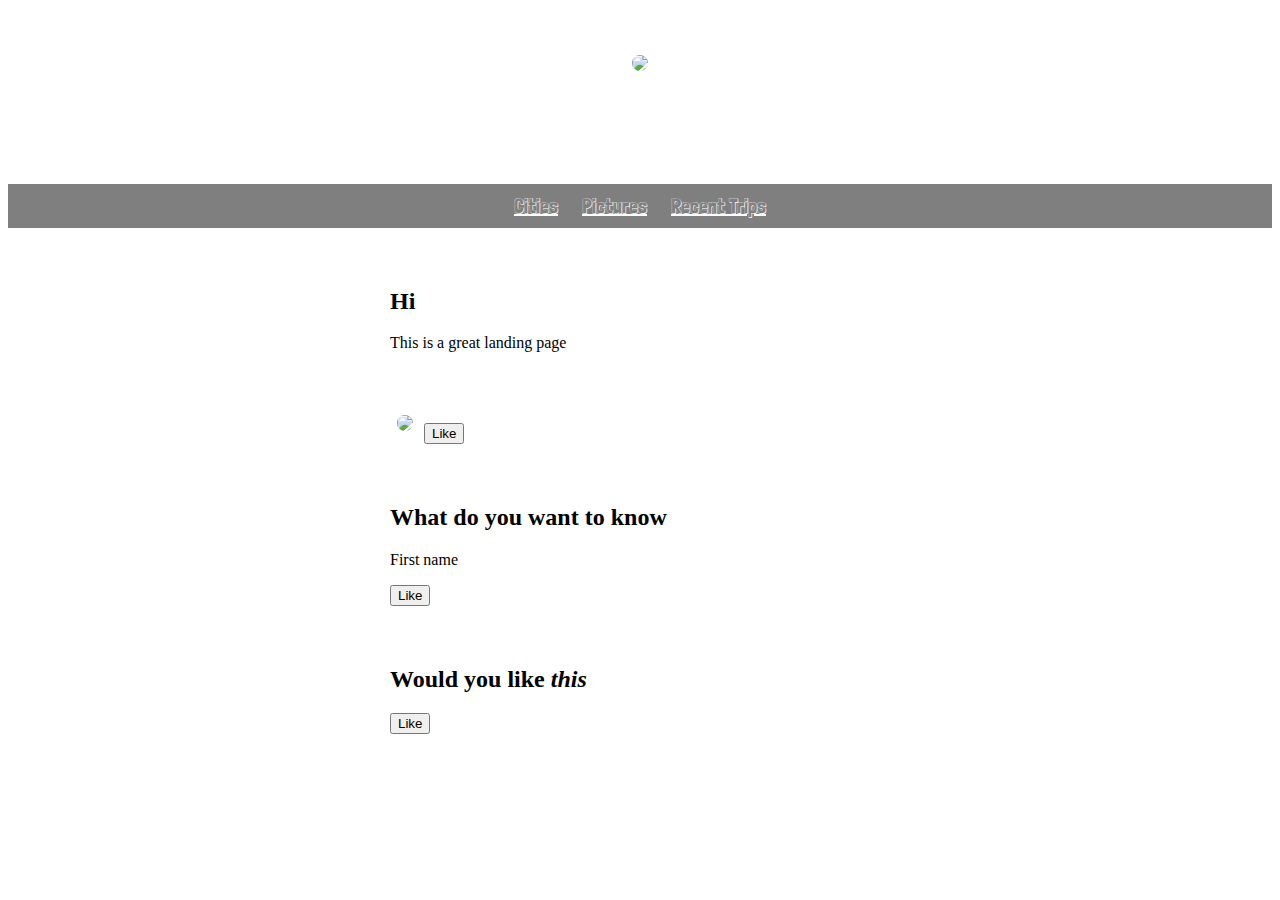
==== blog.html @ 7d1ca305 "Wanderlust update" ====
<!DOCTYPE html>
<head>
  <script src="/assets/jquery.js"></script>
  <link href="normalize.css" rel="stylesheet" >
  <link href='https://fonts.googleapis.com/css?family=Londrina+Shadow' rel='stylesheet' type='text/css'>
  <title>Wanderlust blog</title>
</head>
<body>
  <header>
    <img src="https://scontent-lhr3-1.xx.fbcdn.net/hphotos-xfl1/t31.0-8/11937006_10155961360540364_5614672601190817979_o.jpg" width="300px" height="" >
    <h1>Wanderlust Blog</h1>
    <ul>
      <li><a href="#">Cities</a></li>
      <li><a href="#">Pictures</a></li>
      <li><a href="#">Recent Trips</a></li>
    </ul>
  </header>
  <article>
    <h2>Hi </h2>
    <p>This is a great landing page</p>
    <img src="https://scontent-lhr3-1.xx.fbcdn.net/hphotos-xaf1/v/t1.0-9/10689638_10152807408702664_8666798856582389273_n.jpg?oh=8a0c3b06ecf41497883c38f699fd97fa&oe=57235294" width="300px" height="" >
    <button>Like</button>

  </article>
  <article>
    <h2>What do you want to know</h2>
    <p>First name</p>
    <button>Like</button>
  </article>
  <article>
    <h2>Would you like <em>this</em></h2>
    <p></p>
    <button>Like</button>
  </article>
  <script>
    $("button").on("click", function() {
      alert("Thanks for clicking");
    });
  </script>
</body>
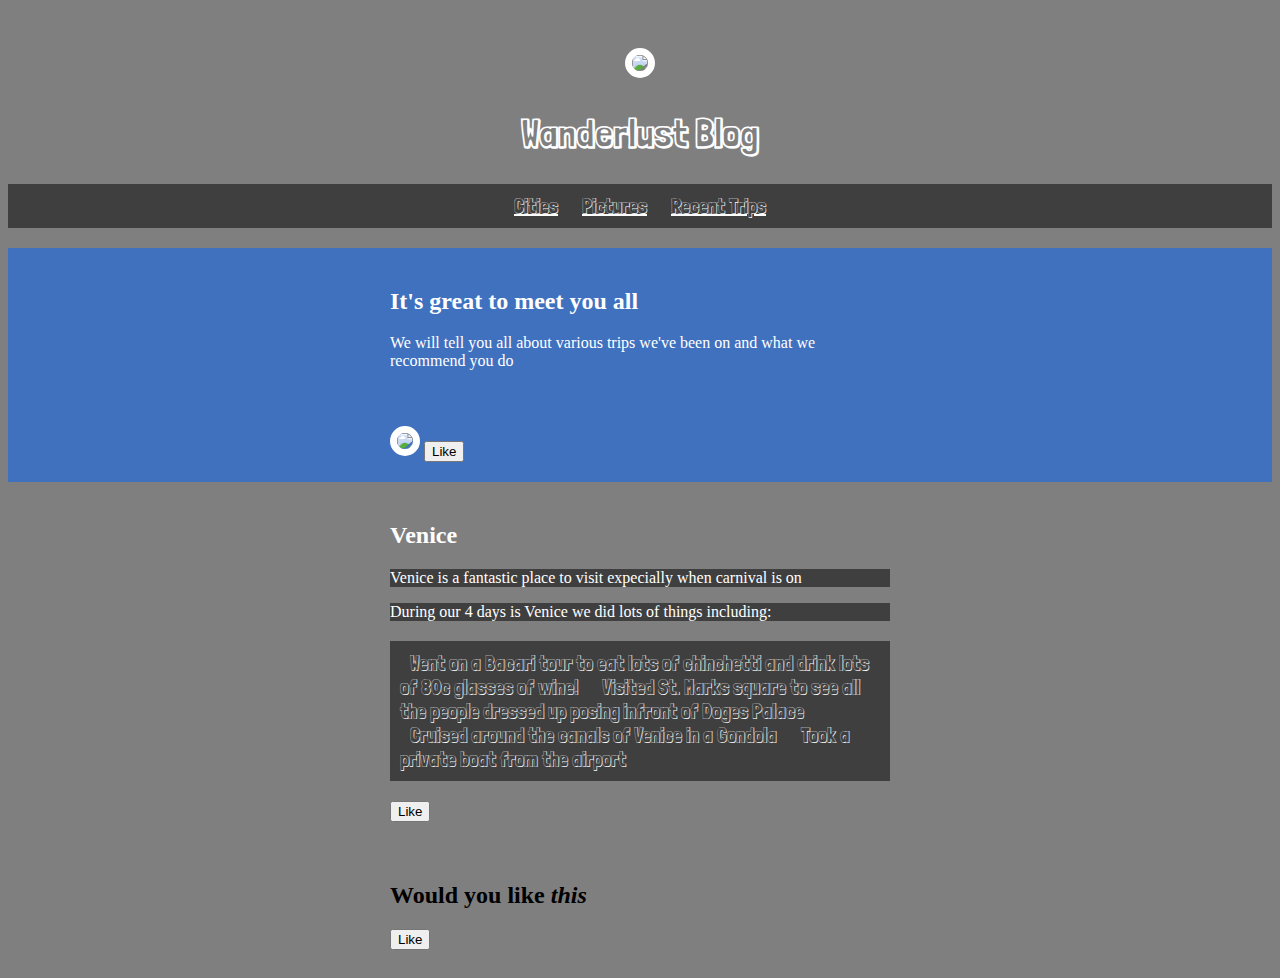
==== commit daa259b5: "Query added" ====
--- a/blog.html
+++ b/blog.html
@@ -1,13 +1,19 @@
 <!DOCTYPE html>
 <head>
-  <script src="/assets/jquery.js"></script>
+  
+  <title>Wanderlust blog</title>
+  <meta name="viewport" content="width=device-width, initial-scale=1.0">
+  <link href= "dist/css/bootstrap.css" rel= "stylesheet">
   <link href="normalize.css" rel="stylesheet" >
   <link href='https://fonts.googleapis.com/css?family=Londrina+Shadow' rel='stylesheet' type='text/css'>
-  <title>Wanderlust blog</title>
+
+    <script src="https://ajax.googleapis.com/ajax/libs/jquery/2.2.0/jquery.min.js"></script>
+    <script src="http://maxcdn.bootstrapcdn.com/bootstrap/3.3.5/js/bootstrap.min.js"></script>
+  
 </head>
 <body>
   <header>
-    <img src="https://scontent-lhr3-1.xx.fbcdn.net/hphotos-xfl1/t31.0-8/11937006_10155961360540364_5614672601190817979_o.jpg" width="300px" height="" >
+    <img src="https://scontent-lhr3-1.xx.fbcdn.net/hphotos-xfl1/t31.0-8/11937006_10155961360540364_5614672601190817979_o.jpg" width="300px" height="" class="img-circle">
     <h1>Wanderlust Blog</h1>
     <ul>
       <li><a href="#">Cities</a></li>
@@ -15,23 +21,35 @@
       <li><a href="#">Recent Trips</a></li>
     </ul>
   </header>
+  <div class="intro text-center" >
   <article>
-    <h2>Hi </h2>
-    <p>This is a great landing page</p>
-    <img src="https://scontent-lhr3-1.xx.fbcdn.net/hphotos-xaf1/v/t1.0-9/10689638_10152807408702664_8666798856582389273_n.jpg?oh=8a0c3b06ecf41497883c38f699fd97fa&oe=57235294" width="300px" height="" >
-    <button>Like</button>
-
+    <h2>It's great to meet you all</h2>
+    <p>We will tell you all about various trips we've been on and what we recommend you do</p>
+    <img src="https://scontent-lhr3-1.xx.fbcdn.net/hphotos-xaf1/v/t1.0-9/10689638_10152807408702664_8666798856582389273_n.jpg?oh=8a0c3b06ecf41497883c38f699fd97fa&oe=57235294" width="300px" height="" class="img-responsive" >
+    <button class="btn btn-success center-block">Like</button>
   </article>
+</div>
+<div class="first">
   <article>
-    <h2>What do you want to know</h2>
-    <p>First name</p>
+    <h2>Venice</h2>
+    <p>Venice is a fantastic place to visit expecially when carnival is on</p>
+    <p>During our 4 days is Venice we did lots of things including:</p>
+    <ul>
+      <li>Went on a Bacari tour to eat lots of chinchetti and drink lots of 80c glasses of wine!</li>
+      <li>Visited St. Marks square to see all the people dressed up posing infront of Doges Palace</li>
+      <li> Cruised around the canals of Venice in a Gondola</li>
+      <li> Took a private boat from the airport </li>
+     </ul>  
     <button>Like</button>
   </article>
+</div>
+<div class="second">
   <article>
     <h2>Would you like <em>this</em></h2>
     <p></p>
     <button>Like</button>
   </article>
+</div>
   <script>
     $("button").on("click", function() {
       alert("Thanks for clicking");
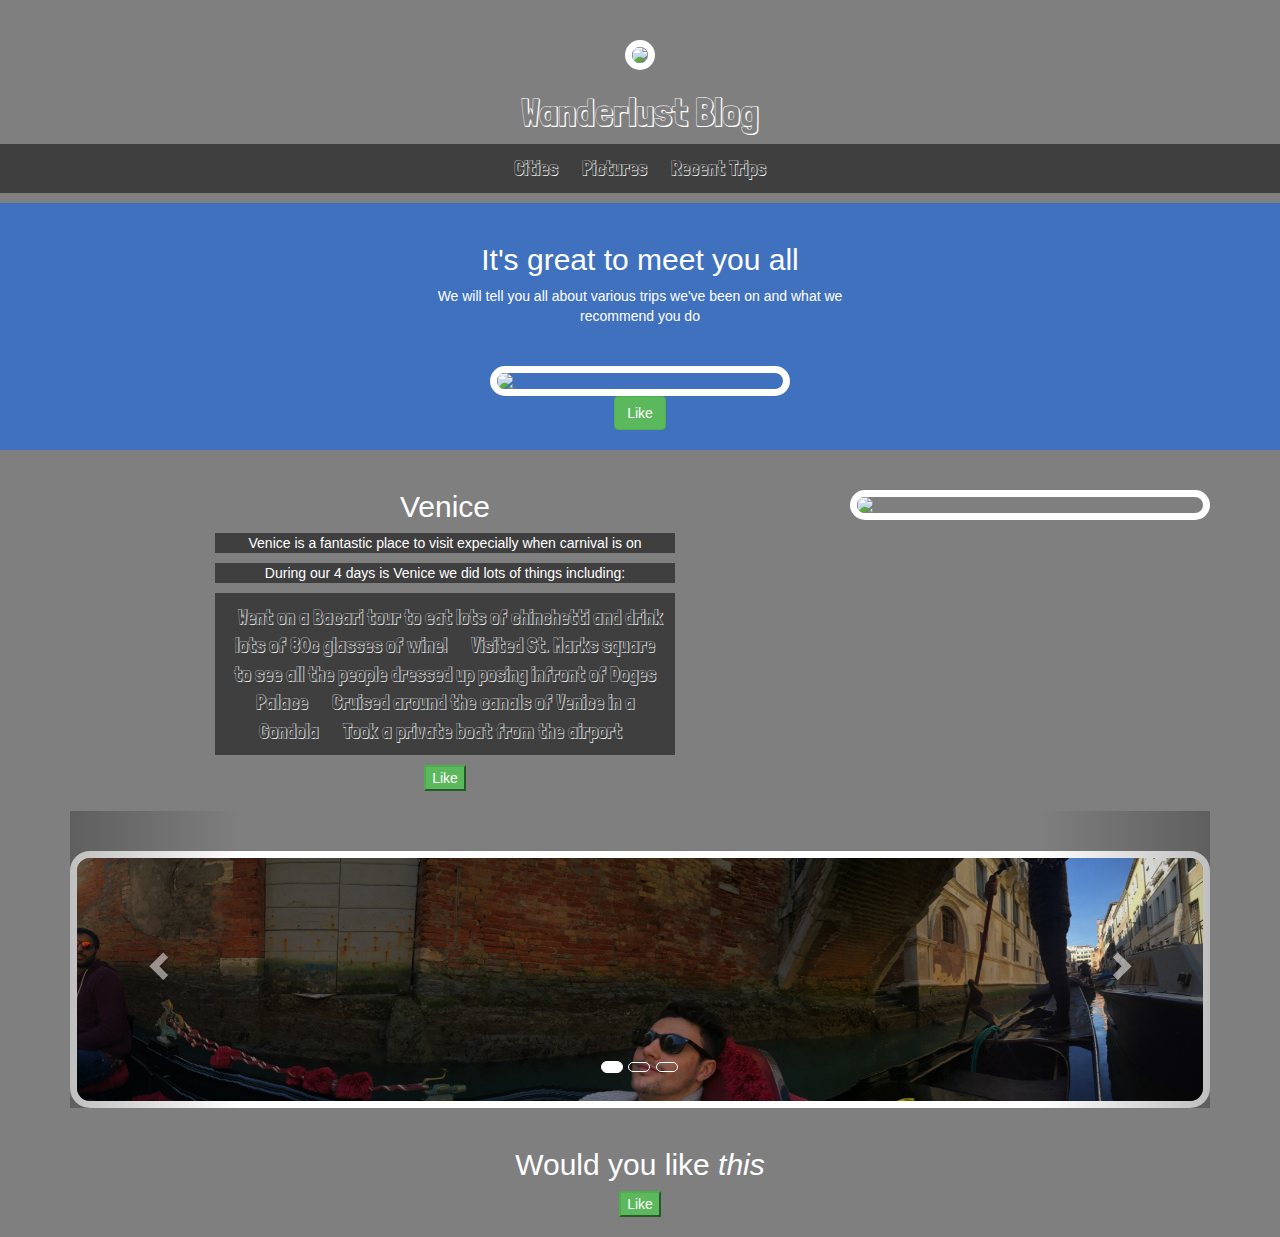
==== commit 57021681: "JQuery with Pictures" ====
--- a/blog.html
+++ b/blog.html
@@ -25,12 +25,16 @@
   <article>
     <h2>It's great to meet you all</h2>
     <p>We will tell you all about various trips we've been on and what we recommend you do</p>
-    <img src="https://scontent-lhr3-1.xx.fbcdn.net/hphotos-xaf1/v/t1.0-9/10689638_10152807408702664_8666798856582389273_n.jpg?oh=8a0c3b06ecf41497883c38f699fd97fa&oe=57235294" width="300px" height="" class="img-responsive" >
+    <img src="https://scontent-lhr3-1.xx.fbcdn.net/hphotos-xaf1/v/t1.0-9/10689638_10152807408702664_8666798856582389273_n.jpg?oh=8a0c3b06ecf41497883c38f699fd97fa&oe=57235294" width="300px" height="" class="img-responsive center-block" >
     <button class="btn btn-success center-block">Like</button>
   </article>
 </div>
 <div class="first">
-  <article>
+  <div 
+  <div class= "container">
+        <div class="row">
+          <div class="col-md-8">
+           <article>
     <h2>Venice</h2>
     <p>Venice is a fantastic place to visit expecially when carnival is on</p>
     <p>During our 4 days is Venice we did lots of things including:</p>
@@ -40,19 +44,62 @@
       <li> Cruised around the canals of Venice in a Gondola</li>
       <li> Took a private boat from the airport </li>
      </ul>  
-    <button>Like</button>
+    <button class="btn-success center-block" id="Venice">Like</button>
   </article>
+          </div>
+          <div class="col-md-4">
+           <img src="images/Venice4.jpg" class="img-responsive">
+         </div>
+  
 </div>
 <div class="second">
+  <div id="carousel-example-generic" class="carousel slide" data-ride="carousel">
+  <!-- Indicators -->
+  <ol class="carousel-indicators">
+    <li data-target="#carousel-example-generic" data-slide-to="0" class="active"></li>
+    <li data-target="#carousel-example-generic" data-slide-to="1"></li>
+    <li data-target="#carousel-example-generic" data-slide-to="2"></li>
+  </ol>
+
+  <!-- Wrapper for slides -->
+  <div class="carousel-inner" role="listbox">
+    <div class="item active">
+      <img src="images/Venice1.jpg" alt="Pug">
+      <div class="carousel-caption">
+      </div>
+    </div>
+    <div class="item">
+      <img src="images/Venice2.jpg" alt="Venice River">
+      <div class="carousel-caption">
+      </div>
+    </div>
+    <div class="item">
+      <img src="images/Venice5.jpg" alt="Venice Gondola">
+      <div class="carousel-caption">
+      </div>
+    </div>
+  </div>
+
+  <!-- Controls -->
+  <a class="left carousel-control" href="#carousel-example-generic" role="button" data-slide="prev">
+    <span class="glyphicon glyphicon-chevron-left" aria-hidden="true"></span>
+    <span class="sr-only">Previous</span>
+  </a>
+  <a class="right carousel-control" href="#carousel-example-generic" role="button" data-slide="next">
+    <span class="glyphicon glyphicon-chevron-right" aria-hidden="true"></span>
+    <span class="sr-only">Next</span>
+  </a>
+</div>    
+
   <article>
     <h2>Would you like <em>this</em></h2>
     <p></p>
-    <button>Like</button>
+    <button class="btn-success center-block" id="final" >Like</button>
   </article>
 </div>
   <script>
     $("button").on("click", function() {
-      alert("Thanks for clicking");
+      alert("Thanks for Liking");
     });
   </script>
 </body>
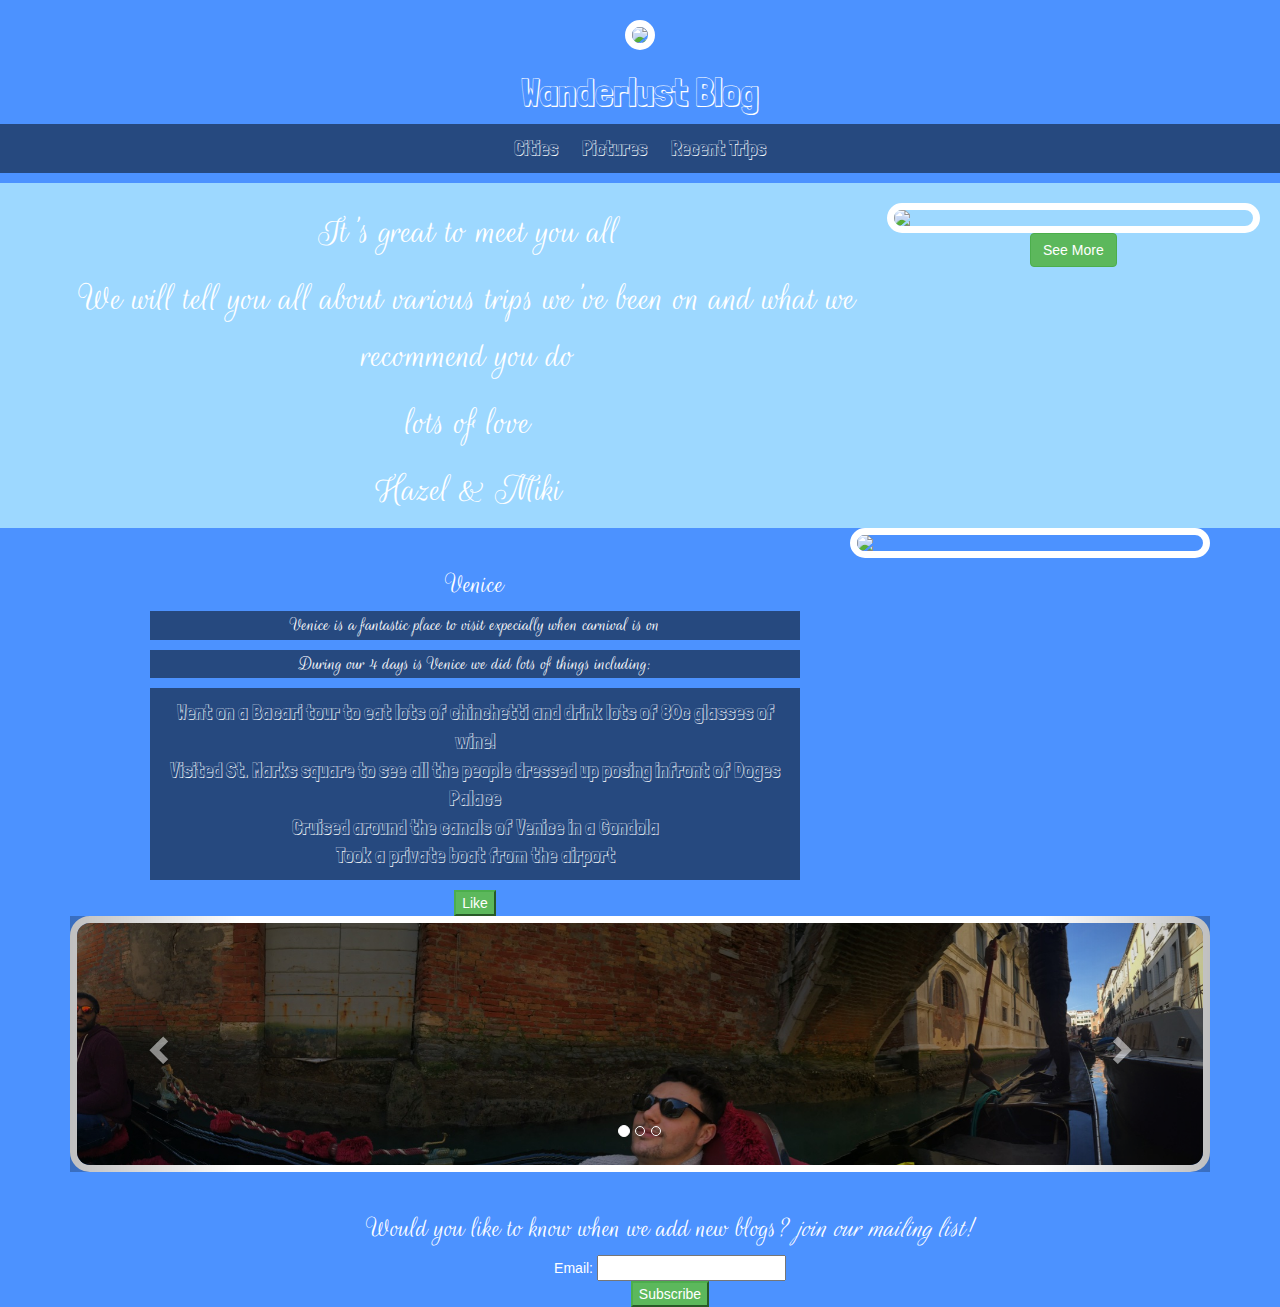
==== commit b2275e34: "Added CSS" ====
--- a/blog.html
+++ b/blog.html
@@ -1,105 +1,130 @@
 <!DOCTYPE html>
 <head>
-  
+
   <title>Wanderlust blog</title>
   <meta name="viewport" content="width=device-width, initial-scale=1.0">
   <link href= "dist/css/bootstrap.css" rel= "stylesheet">
   <link href="normalize.css" rel="stylesheet" >
   <link href='https://fonts.googleapis.com/css?family=Londrina+Shadow' rel='stylesheet' type='text/css'>
+  <link href='https://fonts.googleapis.com/css?family=Calligraffitti' rel='stylesheet' type='text/css'>
+  <link href='https://fonts.googleapis.com/css?family=Rouge+Script' rel='stylesheet' type='text/css'>
 
-    <script src="https://ajax.googleapis.com/ajax/libs/jquery/2.2.0/jquery.min.js"></script>
-    <script src="http://maxcdn.bootstrapcdn.com/bootstrap/3.3.5/js/bootstrap.min.js"></script>
+  <script src="https://ajax.googleapis.com/ajax/libs/jquery/2.2.0/jquery.min.js"></script>
+  <script src="http://maxcdn.bootstrapcdn.com/bootstrap/3.3.5/js/bootstrap.min.js"></script>
   
 </head>
 <body>
   <header>
-    <img src="https://scontent-lhr3-1.xx.fbcdn.net/hphotos-xfl1/t31.0-8/11937006_10155961360540364_5614672601190817979_o.jpg" width="300px" height="" class="img-circle">
+    <img src="https://scontent-lhr3-1.xx.fbcdn.net/hphotos-xfl1/t31.0-8/11937006_10155961360540364_5614672601190817979_o.jpg" width="200px" height="" class="img-circle">
     <h1>Wanderlust Blog</h1>
-    <ul>
+    <ul id="nav">
       <li><a href="#">Cities</a></li>
       <li><a href="#">Pictures</a></li>
-      <li><a href="#">Recent Trips</a></li>
+      <li><a href="#first">Recent Trips</a></li>
     </ul>
   </header>
-  <div class="intro text-center" >
-  <article>
-    <h2>It's great to meet you all</h2>
-    <p>We will tell you all about various trips we've been on and what we recommend you do</p>
-    <img src="https://scontent-lhr3-1.xx.fbcdn.net/hphotos-xaf1/v/t1.0-9/10689638_10152807408702664_8666798856582389273_n.jpg?oh=8a0c3b06ecf41497883c38f699fd97fa&oe=57235294" width="300px" height="" class="img-responsive center-block" >
-    <button class="btn btn-success center-block">Like</button>
-  </article>
-</div>
-<div class="first">
-  <div 
-  <div class= "container">
-        <div class="row">
-          <div class="col-md-8">
-           <article>
-    <h2>Venice</h2>
-    <p>Venice is a fantastic place to visit expecially when carnival is on</p>
-    <p>During our 4 days is Venice we did lots of things including:</p>
-    <ul>
-      <li>Went on a Bacari tour to eat lots of chinchetti and drink lots of 80c glasses of wine!</li>
-      <li>Visited St. Marks square to see all the people dressed up posing infront of Doges Palace</li>
-      <li> Cruised around the canals of Venice in a Gondola</li>
-      <li> Took a private boat from the airport </li>
-     </ul>  
-    <button class="btn-success center-block" id="Venice">Like</button>
-  </article>
-          </div>
-          <div class="col-md-4">
-           <img src="images/Venice4.jpg" class="img-responsive">
-         </div>
-  
-</div>
-<div class="second">
-  <div id="carousel-example-generic" class="carousel slide" data-ride="carousel">
-  <!-- Indicators -->
-  <ol class="carousel-indicators">
-    <li data-target="#carousel-example-generic" data-slide-to="0" class="active"></li>
-    <li data-target="#carousel-example-generic" data-slide-to="1"></li>
-    <li data-target="#carousel-example-generic" data-slide-to="2"></li>
-  </ol>
-
-  <!-- Wrapper for slides -->
-  <div class="carousel-inner" role="listbox">
-    <div class="item active">
-      <img src="images/Venice1.jpg" alt="Pug">
-      <div class="carousel-caption">
+  <div class="intro text-center">
+    <div class="row">
+      <article>
+        <div class="col-md-8">
+          <p>It's great to meet you all</p>
+          <p>We will tell you all about various trips we've been on and what we recommend you do</p>
+          <p> lots of love</p>
+          <p> Hazel & Miki </p>
+        </div>
+        <div class="col-md-4">
+        <img src="https://scontent-lhr3-1.xx.fbcdn.net/hphotos-xaf1/v/t1.0-9/10689638_10152807408702664_8666798856582389273_n.jpg?oh=8a0c3b06ecf41497883c38f699fd97fa&oe=57235294" width="500px" height="" class="img-responsive center-block" >
+        <button class="btn see btn-success center-block">See More</button>
       </div>
-    </div>
-    <div class="item">
-      <img src="images/Venice2.jpg" alt="Venice River">
-      <div class="carousel-caption">
-      </div>
-    </div>
-    <div class="item">
-      <img src="images/Venice5.jpg" alt="Venice Gondola">
-      <div class="carousel-caption">
-      </div>
+      </article>
     </div>
   </div>
+  <div class="first">
+    <div 
+    <div class= "container">
+      <div class="row">
+        <div class="col-md-8">
+         <article>
+          <h2>Venice</h2>
+          <p>Venice is a fantastic place to visit expecially when carnival is on</p>
+          <p>During our 4 days is Venice we did lots of things including:</p>
+          <ul id="venice">
+            <li>Went on a Bacari tour to eat lots of chinchetti and drink lots of 80c glasses of wine!</li>
+            <li>Visited St. Marks square to see all the people dressed up posing infront of Doges Palace</li>
+            <li> Cruised around the canals of Venice in a Gondola</li>
+            <li> Took a private boat from the airport </li>
+          </ul>  
+          <button class="btn-success like center-block" id="Venice">Like</button>
+        </article>
+      </div>
+      <div class="col-md-4">
+       <img src="images/Venice4.jpg" class="img-responsive">
+     </div>
 
-  <!-- Controls -->
-  <a class="left carousel-control" href="#carousel-example-generic" role="button" data-slide="prev">
-    <span class="glyphicon glyphicon-chevron-left" aria-hidden="true"></span>
-    <span class="sr-only">Previous</span>
-  </a>
-  <a class="right carousel-control" href="#carousel-example-generic" role="button" data-slide="next">
-    <span class="glyphicon glyphicon-chevron-right" aria-hidden="true"></span>
-    <span class="sr-only">Next</span>
-  </a>
-</div>    
+   </div>
+   <div class="second">
+    <div id="carousel-example-generic" class="carousel slide" data-ride="carousel">
+      <!-- Indicators -->
+      <ol class="carousel-indicators">
+        <li data-target="#carousel-example-generic" data-slide-to="0" class="active"></li>
+        <li data-target="#carousel-example-generic" data-slide-to="1"></li>
+        <li data-target="#carousel-example-generic" data-slide-to="2"></li>
+      </ol>
 
-  <article>
-    <h2>Would you like <em>this</em></h2>
-    <p></p>
-    <button class="btn-success center-block" id="final" >Like</button>
-  </article>
-</div>
+      <!-- Wrapper for slides -->
+      <div class="carousel-inner" role="listbox">
+        <div class="item active">
+          <img src="images/Venice1.jpg" alt="Pug">
+          <div class="carousel-caption">
+          </div>
+        </div>
+        <div class="item">
+          <img src="images/Venice2.jpg" alt="Venice River">
+          <div class="carousel-caption">
+          </div>
+        </div>
+        <div class="item">
+          <img src="images/Venice5.jpg" alt="Venice Gondola">
+          <div class="carousel-caption">
+          </div>
+        </div>
+      </div>
+
+      <!-- Controls -->
+      <a class="left carousel-control" href="#carousel-example-generic" role="button" data-slide="prev">
+        <span class="glyphicon glyphicon-chevron-left" aria-hidden="true"></span>
+        <span class="sr-only">Previous</span>
+      </a>
+      <a class="right carousel-control" href="#carousel-example-generic" role="button" data-slide="next">
+        <span class="glyphicon glyphicon-chevron-right" aria-hidden="true"></span>
+        <span class="sr-only">Next</span>
+      </a>
+    </div>    
+
+    <article>
+      <h2>Would you like to know when we add new blogs? <em>join our mailing list!</em></h2>
+      <p></p>
+      <form>
+        Email:
+        <input type="text" name="email">
+       </form> 
+      <button class="btn-success subscribe center-block" id="final" >Subscribe</button>
+    </article>
+  </div>
   <script>
-    $("button").on("click", function() {
-      alert("Thanks for Liking");
-    });
+  $("button.see").on("click", function() {
+    alert("");
+  });
   </script>
+  <script>
+  $("button.like").on("click", function() {
+    alert("Thanks for Liking");
+  });
+  </script>
+  <script>
+  $("button.subscribe").on("click", function() {
+    alert("Thanks for Subscribing");
+  });
+  </script>
+
 </body>
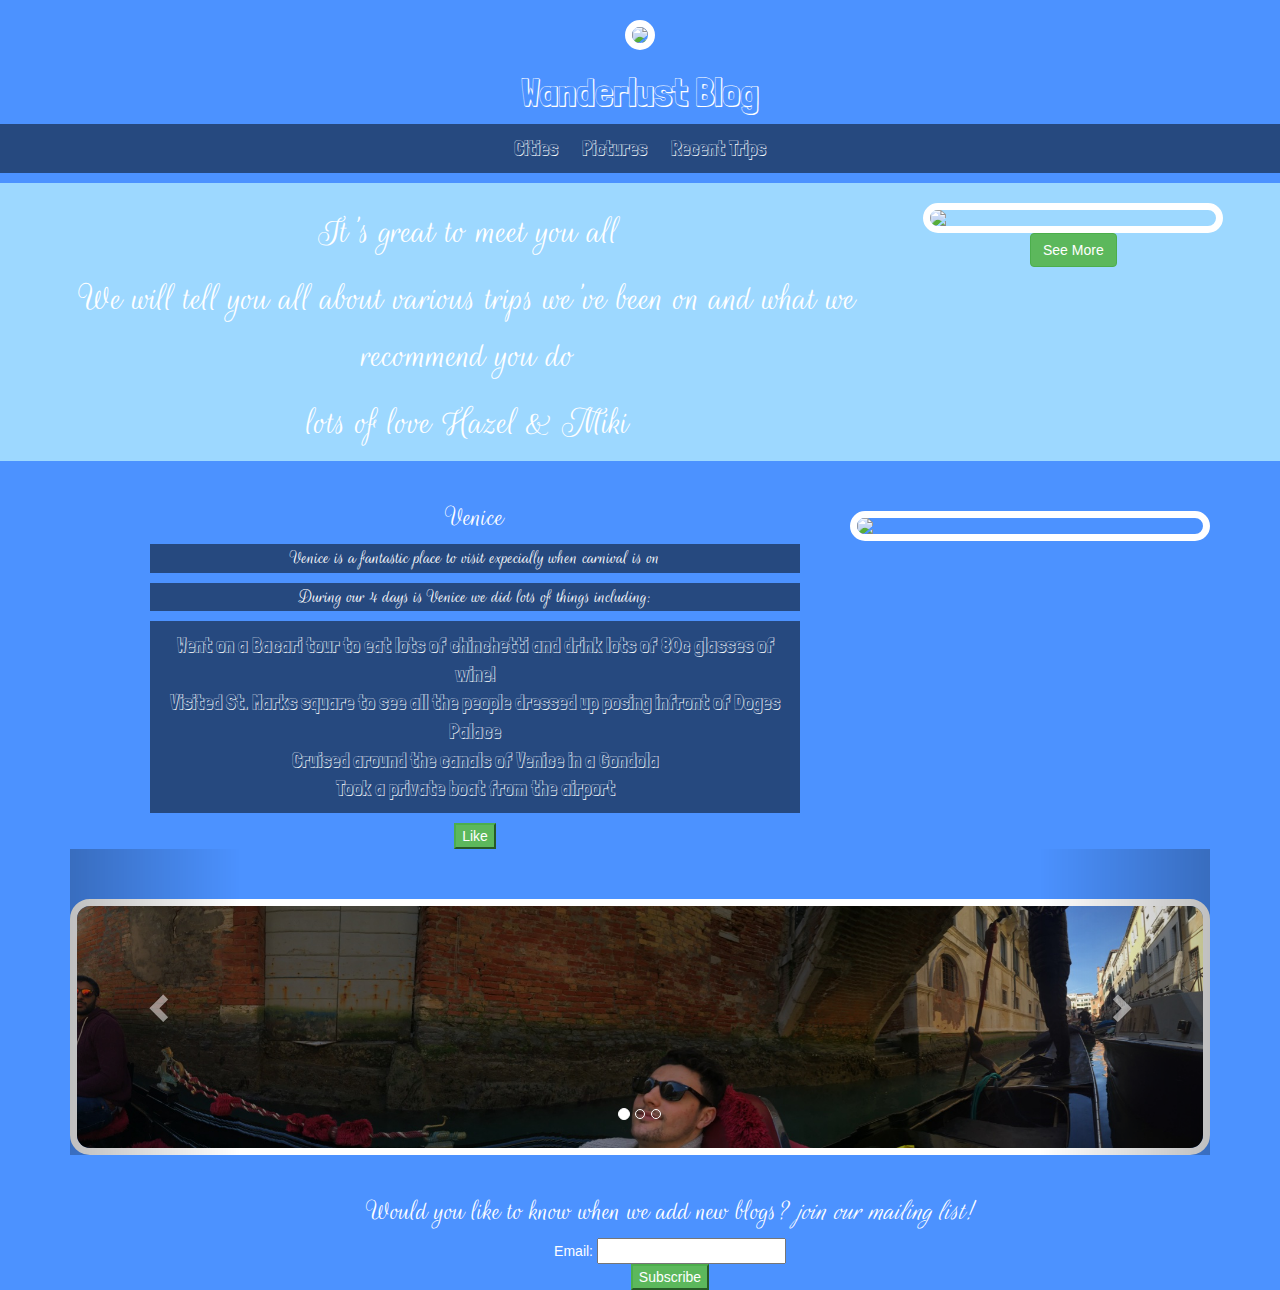
==== commit 531807c7: "GH commit" ====
--- a/blog.html
+++ b/blog.html
@@ -29,11 +29,10 @@
         <div class="col-md-8">
           <p>It's great to meet you all</p>
           <p>We will tell you all about various trips we've been on and what we recommend you do</p>
-          <p> lots of love</p>
-          <p> Hazel & Miki </p>
+          <p> lots of love Hazel & Miki </p>
         </div>
         <div class="col-md-4">
-        <img src="https://scontent-lhr3-1.xx.fbcdn.net/hphotos-xaf1/v/t1.0-9/10689638_10152807408702664_8666798856582389273_n.jpg?oh=8a0c3b06ecf41497883c38f699fd97fa&oe=57235294" width="500px" height="" class="img-responsive center-block" >
+        <img src="https://scontent-lhr3-1.xx.fbcdn.net/hphotos-xaf1/v/t1.0-9/10689638_10152807408702664_8666798856582389273_n.jpg?oh=8a0c3b06ecf41497883c38f699fd97fa&oe=57235294" width="300px" height="" class="img-responsive center-block" >
         <button class="btn see btn-success center-block">See More</button>
       </div>
       </article>
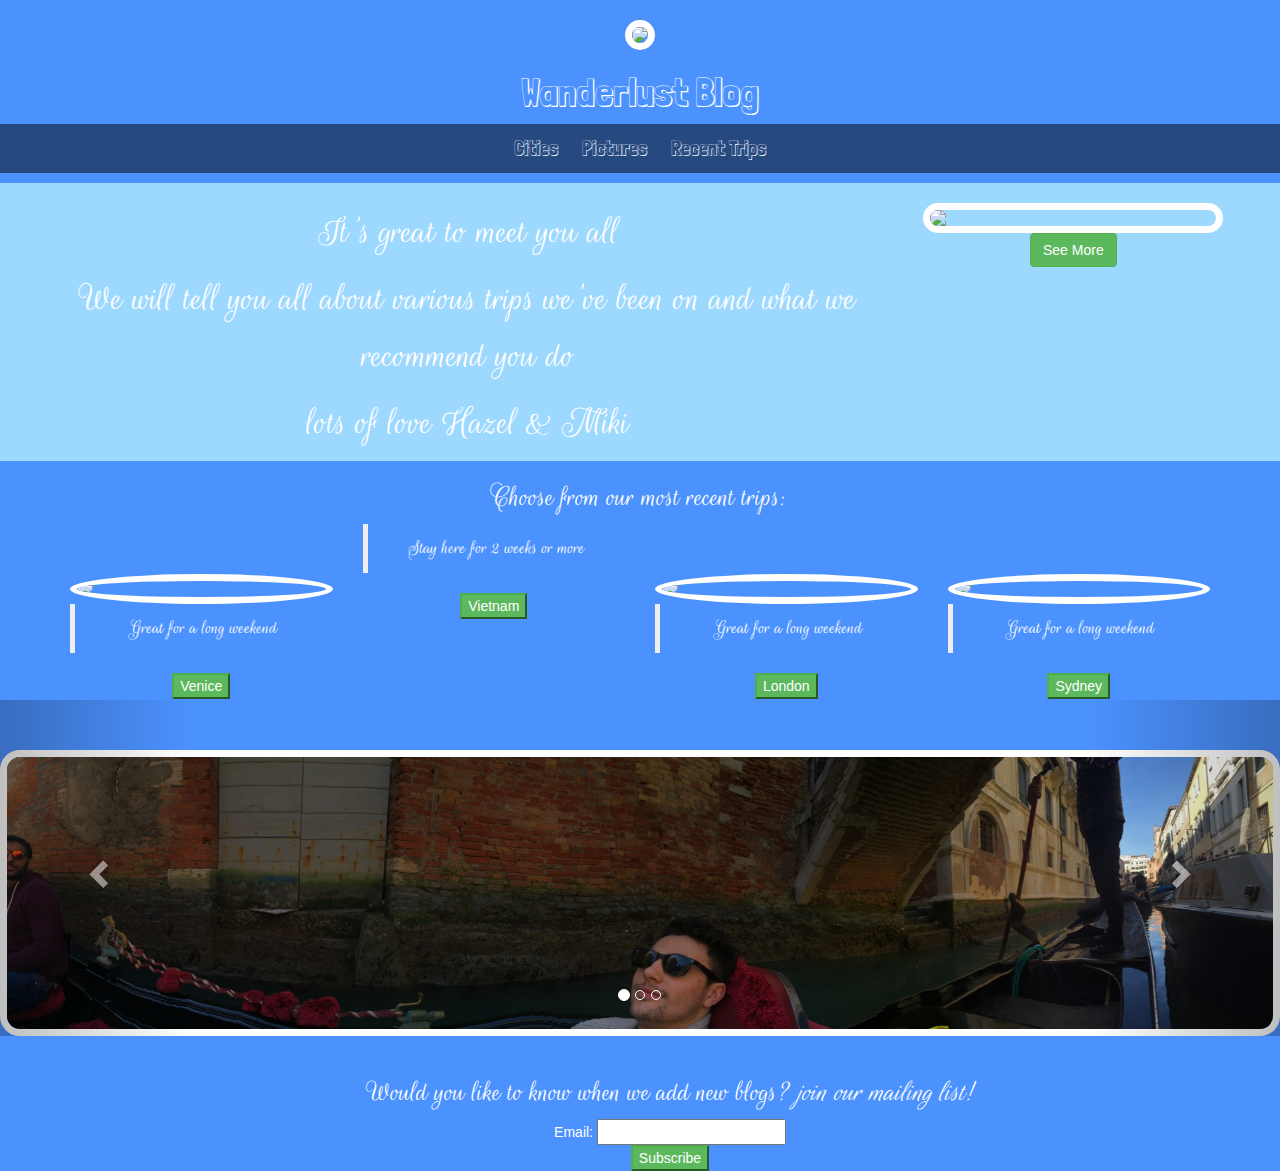
==== commit 51e15db9: "Created Venice Page" ====
--- a/blog.html
+++ b/blog.html
@@ -42,22 +42,47 @@
     <div 
     <div class= "container">
       <div class="row">
-        <div class="col-md-8">
-         <article>
-          <h2>Venice</h2>
-          <p>Venice is a fantastic place to visit expecially when carnival is on</p>
-          <p>During our 4 days is Venice we did lots of things including:</p>
-          <ul id="venice">
-            <li>Went on a Bacari tour to eat lots of chinchetti and drink lots of 80c glasses of wine!</li>
-            <li>Visited St. Marks square to see all the people dressed up posing infront of Doges Palace</li>
-            <li> Cruised around the canals of Venice in a Gondola</li>
-            <li> Took a private boat from the airport </li>
-          </ul>  
-          <button class="btn-success like center-block" id="Venice">Like</button>
+        <div class="col-md-12">
+          <h2>Choose from our most recent trips:</h2> 
+        </div>
+           
+      <div class="col-md-3">
+        <img src="images/Venice4.jpg" class=" img-circle img-responsive">
+          <blockquote>
+            <p>Great for a long weekend</p>
+          </blockquote>
+          <button class="btn-success center-block" id="Venice">Venice</button> 
+      </div>
+
+      <div class="col-md-3">
+      
+          <blockquote>
+            <p>Stay here for 2 weeks or more</p>
+          </blockquote>
+          <button class="btn-success center-block" id="Vietnam">Vietnam</button>
+      </div>
+
+      <div class="col-md-3">
+        <img src='images/person.jpg'class="img-circle center-block">
+          <blockquote>
+            <p>Great for a long weekend</p>
+          </blockquote>
+          <button class="btn-success center-block" id="London">London</button>
+      </div>
+
+      <div class="col-md-3">
+        <img src='images/person.jpg'class="img-circle center-block">
+          <blockquote>
+            <p>Great for a long weekend</p>
+          </blockquote>
+          <button class="btn-success center-block" id="Sydney">Sydney</button>
+      </div>
+
+
         </article>
       </div>
       <div class="col-md-4">
-       <img src="images/Venice4.jpg" class="img-responsive">
+       
      </div>
 
    </div>
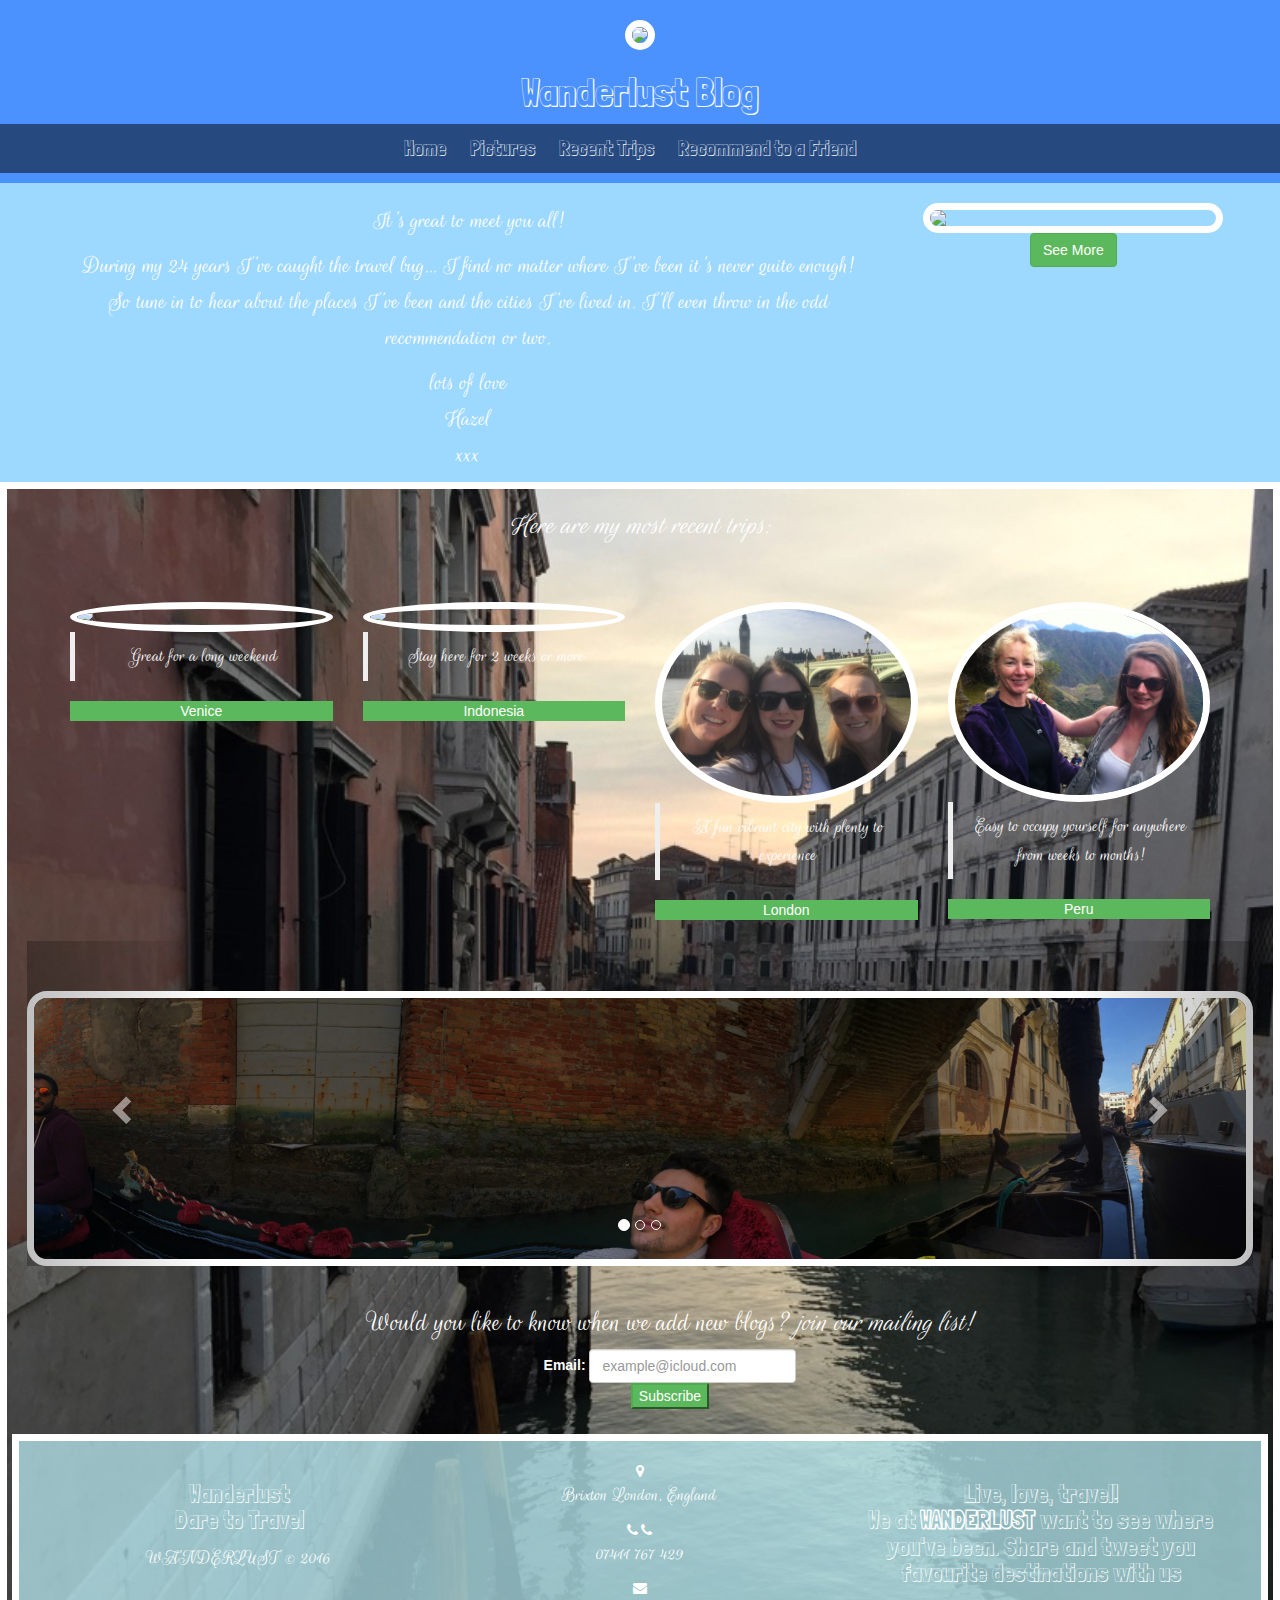
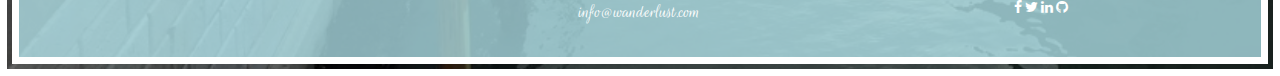
==== commit 85a21372: "Additional Pages Added" ====
--- a/blog.html
+++ b/blog.html
@@ -8,6 +8,7 @@
   <link href='https://fonts.googleapis.com/css?family=Londrina+Shadow' rel='stylesheet' type='text/css'>
   <link href='https://fonts.googleapis.com/css?family=Calligraffitti' rel='stylesheet' type='text/css'>
   <link href='https://fonts.googleapis.com/css?family=Rouge+Script' rel='stylesheet' type='text/css'>
+  <link rel="stylesheet" href="http://cdnjs.cloudflare.com/ajax/libs/font-awesome/4.4.0/css/font-awesome.min.css">
 
   <script src="https://ajax.googleapis.com/ajax/libs/jquery/2.2.0/jquery.min.js"></script>
   <script src="http://maxcdn.bootstrapcdn.com/bootstrap/3.3.5/js/bootstrap.min.js"></script>
@@ -18,18 +19,26 @@
     <img src="https://scontent-lhr3-1.xx.fbcdn.net/hphotos-xfl1/t31.0-8/11937006_10155961360540364_5614672601190817979_o.jpg" width="200px" height="" class="img-circle">
     <h1>Wanderlust Blog</h1>
     <ul id="nav">
-      <li><a href="#">Cities</a></li>
+      <li><a href="blog.html">Home</a></li>
       <li><a href="#">Pictures</a></li>
-      <li><a href="#first">Recent Trips</a></li>
+      <li><a href="#first" class="dropdown">Recent Trips</a>
+        <div class="dropdown-content">
+          <a href="#"> Venice </a>
+          <a href="#"> Indonesia </a>
+          <a href="#"> London </a>
+          <a href="#"> Peru </a>
+         </div> 
+        </li>
+       <li><a href="Contact.html">Recommend to a Friend</a><li> 
     </ul>
   </header>
   <div class="intro text-center">
     <div class="row">
       <article>
         <div class="col-md-8">
-          <p>It's great to meet you all</p>
-          <p>We will tell you all about various trips we've been on and what we recommend you do</p>
-          <p> lots of love Hazel & Miki </p>
+          <p>It's great to meet you all!</p>
+          <p>During my 24 years I've caught the travel bug... I find no matter where I've been it's never quite enough! So tune in to hear about the places I've been and the cities I've lived in. I'll even throw in the odd recommendation or two.</p>
+          <p> lots of love </br> Hazel </br> xxx </p>
         </div>
         <div class="col-md-4">
         <img src="https://scontent-lhr3-1.xx.fbcdn.net/hphotos-xaf1/v/t1.0-9/10689638_10152807408702664_8666798856582389273_n.jpg?oh=8a0c3b06ecf41497883c38f699fd97fa&oe=57235294" width="300px" height="" class="img-responsive center-block" >
@@ -43,39 +52,39 @@
     <div class= "container">
       <div class="row">
         <div class="col-md-12">
-          <h2>Choose from our most recent trips:</h2> 
+          <h2><em>Here are my most recent trips:</em></h2> 
         </div>
            
       <div class="col-md-3">
-        <img src="images/Venice4.jpg" class=" img-circle img-responsive">
+        <img src="images/Venice4.jpg" class=" img-circle img-responsive circle">
           <blockquote>
             <p>Great for a long weekend</p>
           </blockquote>
-          <button class="btn-success center-block" id="Venice">Venice</button> 
-      </div>
-
-      <div class="col-md-3">
-      
+          <a class="btn-success center-block" href="venice.html" id="Venice">Venice</a> 
+      </div>
+
+      <div class="col-md-3">
+        <img src='images/bali.jpg'class="img-circle img-responsive circle">
           <blockquote>
             <p>Stay here for 2 weeks or more</p>
           </blockquote>
-          <button class="btn-success center-block" id="Vietnam">Vietnam</button>
-      </div>
-
-      <div class="col-md-3">
-        <img src='images/person.jpg'class="img-circle center-block">
-          <blockquote>
-            <p>Great for a long weekend</p>
-          </blockquote>
-          <button class="btn-success center-block" id="London">London</button>
-      </div>
-
-      <div class="col-md-3">
-        <img src='images/person.jpg'class="img-circle center-block">
-          <blockquote>
-            <p>Great for a long weekend</p>
-          </blockquote>
-          <button class="btn-success center-block" id="Sydney">Sydney</button>
+          <a class="btn-success center-block" href="indonesia.html" id="Indonesia">Indonesia</a>
+      </div>
+
+      <div class="col-md-3">
+        <img src='images/London.jpg'class="img-circle img-responsive circle">
+          <blockquote>
+            <p>A fun vibrant city with plenty to experience</p>
+          </blockquote>
+          <a class="btn-success center-block" href="London.html"id="London">London</a>
+      </div>
+
+      <div class="col-md-3">
+        <img src='images/Peru.jpg'class="img-circle img-responsive circle">
+          <blockquote>
+            <p>Easy to occupy yourself for anywhere from weeks to months!</p>
+          </blockquote>
+          <a class="btn-success center-block" href="peru.html"id="Peru">Peru <a href="peru.html"></a>
       </div>
 
 
@@ -128,18 +137,67 @@
     <article>
       <h2>Would you like to know when we add new blogs? <em>join our mailing list!</em></h2>
       <p></p>
-      <form>
-        Email:
-        <input type="text" name="email">
-       </form> 
-      <button class="btn-success subscribe center-block" id="final" >Subscribe</button>
+      <form class="form-inline">
+      <div class="form-group">
+        <label for="emaillist">Email:</label>
+        <input type="text" class="form-control" id="emaillist" placeholder="example@icloud.com">
+      </div>
+        <button class="btn-success subscribe center-block" id="final" >Subscribe</button>
+      </form> 
     </article>
   </div>
-  <script>
-  $("button.see").on("click", function() {
-    alert("");
-  });
-  </script>
+
+
+  <div class="footer-distributed row">
+
+    <div class="footer-left col-md-4">
+
+      <h3>Wanderlust<br><span>Dare to Travel </span></h3>
+
+
+      <p class="footer-company-name">WANDERLUST © 2016</p>
+    </div>
+
+    <div class="footer-center col-md-4">
+
+      <div>
+        <i class="fa fa-map-marker"></i>
+        <p><span>Brixton</span> London, England</p>
+      </div>
+
+      <div>
+        <i class= "fa fa-phone"></i>
+        <i class="fa fa-phone"> </i>
+        <p>07411 767 429</p>
+      </div>
+
+      <div>
+        <i class="fa fa-envelope"></i>
+        <p><a href="mailto:info@wanderlust.com">info@wanderlust.com</a></p>
+      </div>
+
+    </div>
+
+    <div class="footer-right col-md-4">
+
+      <h3 class="footer-company-about">
+        <span>Live, love, travel!</span> <br>
+        We at <strong>WANDERLUST</strong> want to see where you've been. Share and tweet you favourite destinations with us
+      </h3>
+
+      <div class="footer-icons">
+
+        <a href="https://www.facebook.com/" i class="fa fa-facebook"></i></a>
+        <a href="https://twitter.com/" i class="fa fa-twitter"></i></a>
+        <a href="https://gb.linkedin.com/" i class="fa fa-linkedin"></i></a>
+        <a href="https://github.com/" i class="fa fa-github"></i></a>
+
+      </div>
+
+    </div>
+
+  </div>   
+
   <script>
   $("button.like").on("click", function() {
     alert("Thanks for Liking");
@@ -150,5 +208,4 @@
     alert("Thanks for Subscribing");
   });
   </script>
-
 </body>
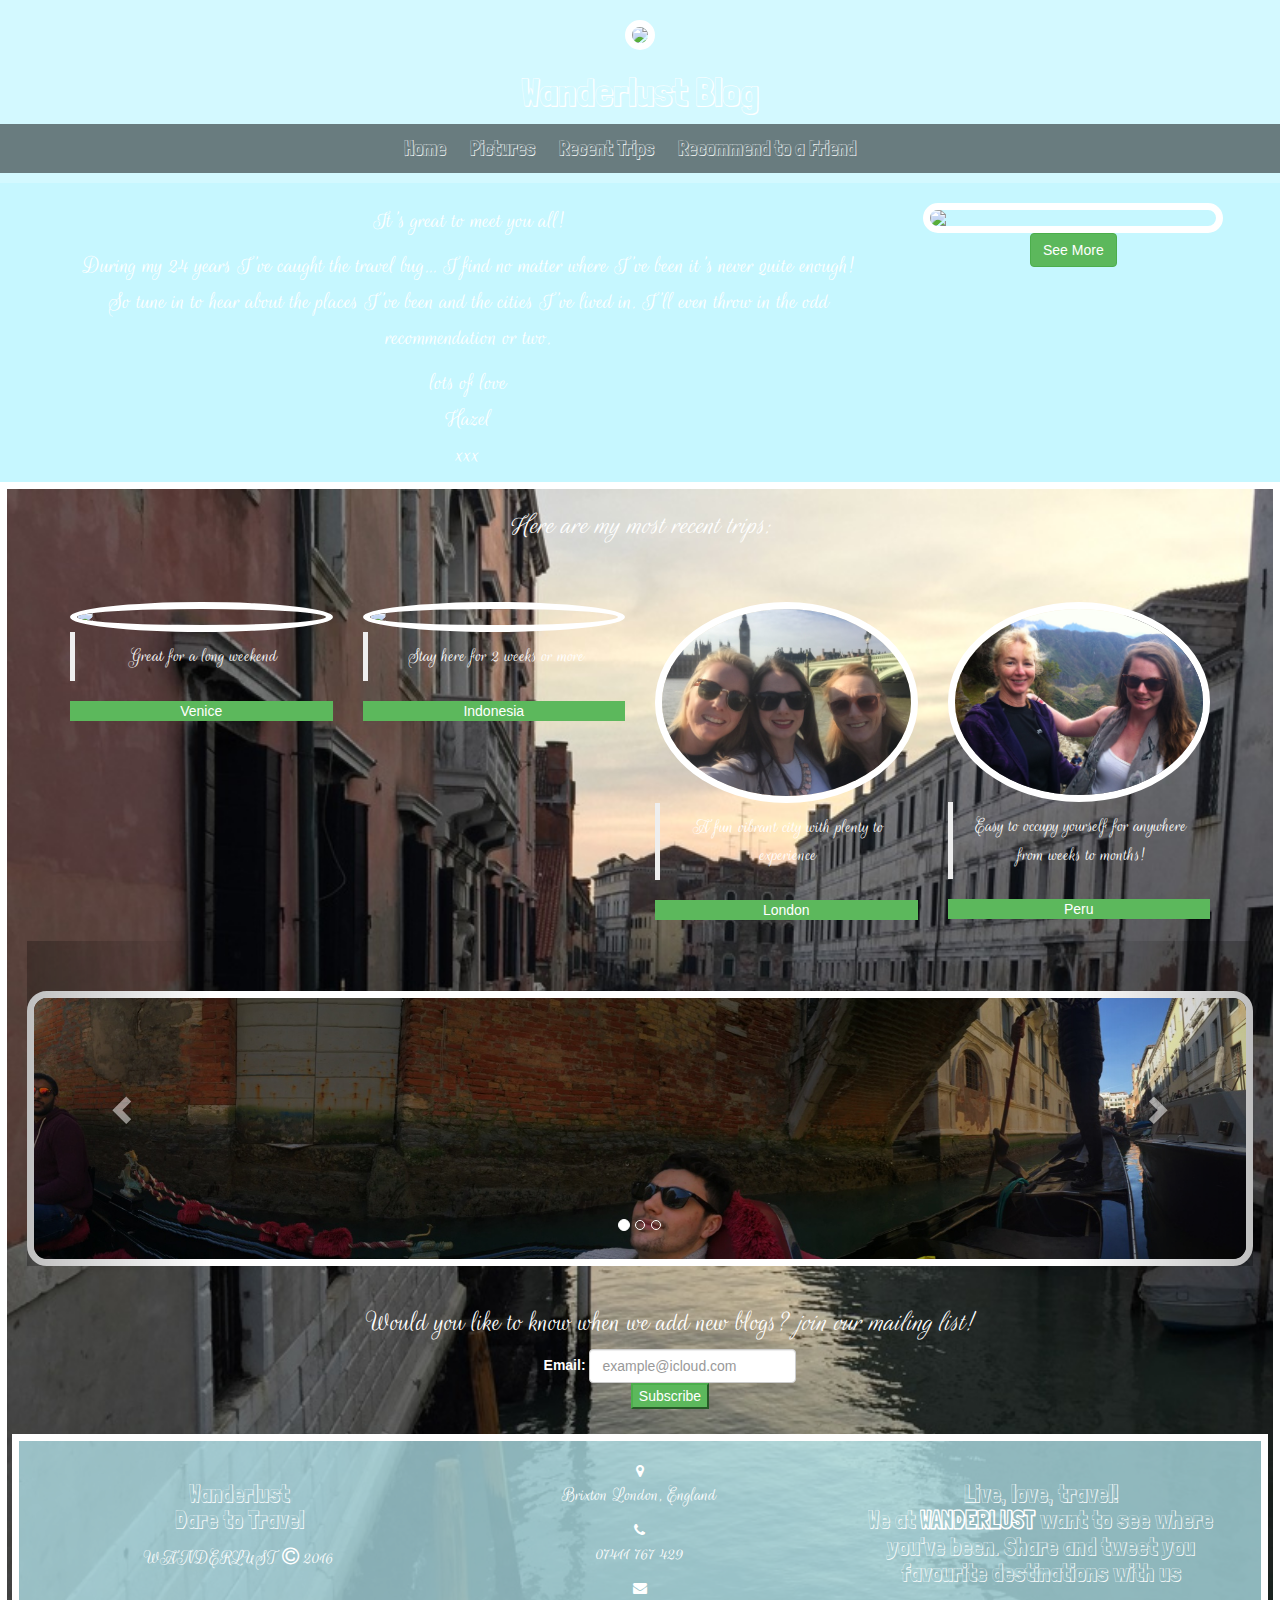
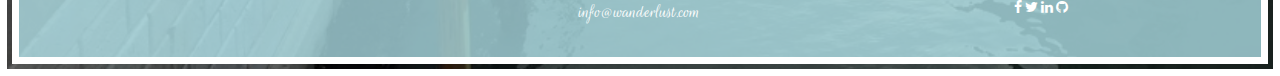
==== commit 7c01311b: "Final commit" ====
--- a/blog.html
+++ b/blog.html
@@ -20,8 +20,8 @@
     <h1>Wanderlust Blog</h1>
     <ul id="nav">
       <li><a href="blog.html">Home</a></li>
-      <li><a href="#">Pictures</a></li>
-      <li><a href="#first" class="dropdown">Recent Trips</a>
+      <li><a href="Gallery.html">Pictures</a></li>
+      <li><a href="venice.html" class="dropdown">Recent Trips</a>
         <div class="dropdown-content">
           <a href="#"> Venice </a>
           <a href="#"> Indonesia </a>
@@ -155,7 +155,7 @@
       <h3>Wanderlust<br><span>Dare to Travel </span></h3>
 
 
-      <p class="footer-company-name">WANDERLUST © 2016</p>
+      <p class="footer-company-name">WANDERLUST <i class="fa fa-copyright"> </i> 2016</p>
     </div>
 
     <div class="footer-center col-md-4">
@@ -166,7 +166,6 @@
       </div>
 
       <div>
-        <i class= "fa fa-phone"></i>
         <i class="fa fa-phone"> </i>
         <p>07411 767 429</p>
       </div>
